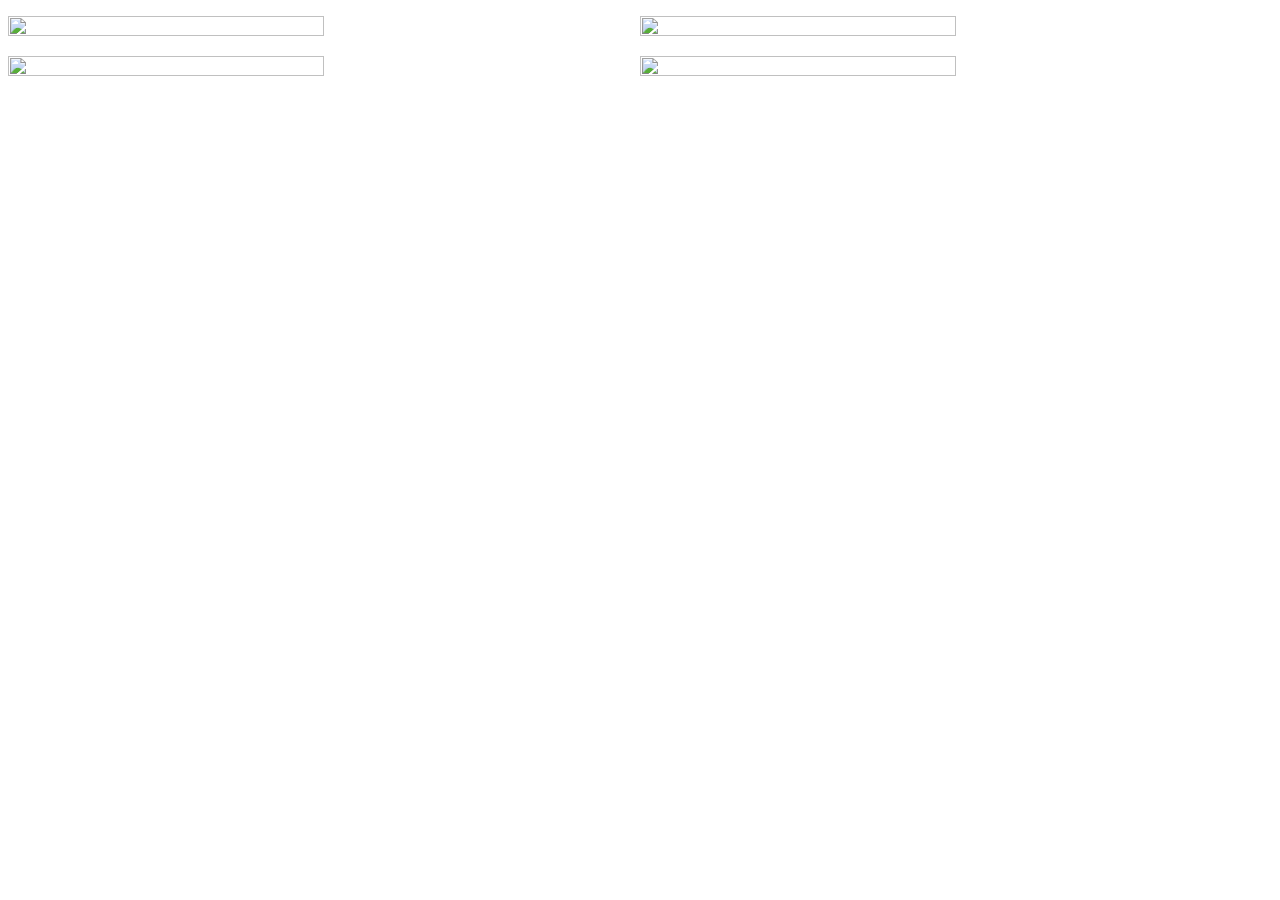
==== practice001/donghua.html @ ed961101 "Update donghua.html" ====
<!DOCTYPE html>
<html lang="en">
<head>
    <meta charset="UTF-8">
    <title>简单动画练习</title>
    <style type="css/text">
    body{
        height:1080px;
        width:1920px;
    }
    </style>
</head>
<body>
<p><img src="./images/zuoshang.jpg" width="50%" height="50%" /><img src="./images/youshang.jpg" width="50%" height="50%"/></p>
<p><img src="./images/zuoxia.jpg" width="50%" height="50%"/><img src="./images/youxia.jpg" width="50%" height="50%"/></p>
</body>
</html>
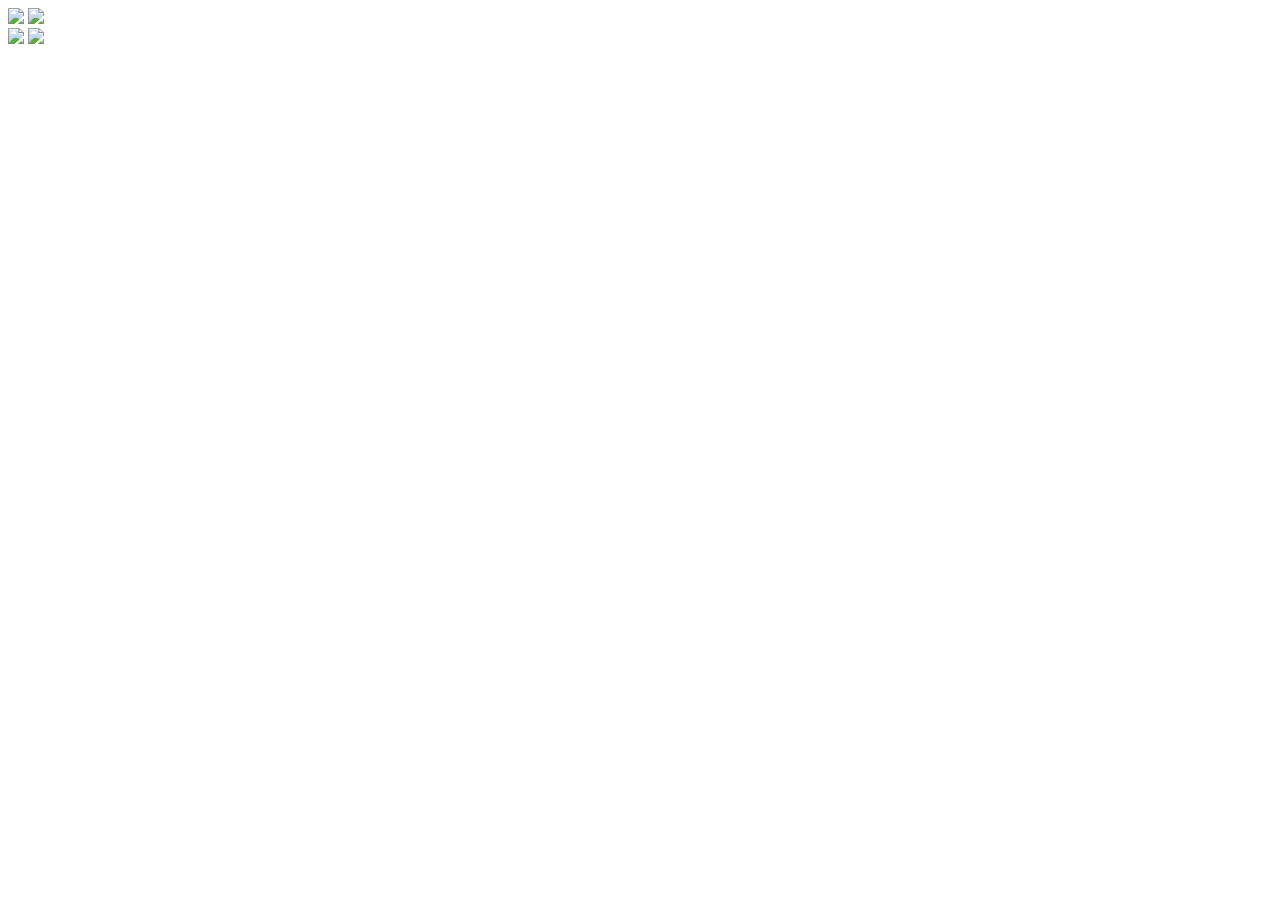
==== commit 4f65465d: "Update donghua.html" ====
--- a/practice001/donghua.html
+++ b/practice001/donghua.html
@@ -5,14 +5,45 @@
     <title>简单动画练习</title>
     <style type="css/text">
     body{
-        height:1080px;
-        width:1920px;
-    }
+        margin:0;
+        }
+    zuoshang{
+      height:100px;
+      width:100px;
+      position:absolute;
+      left:5px;
+      top:5px;
+      }
+    youshang{
+      height:100px;
+      width:100px;
+      position:absolute;
+      right:5px;
+      top:5px;
+      }
+    zuoxia{
+      height:100px;
+      width:100px;
+      position:fixed;
+      left:5px;
+      bottom:5px;
+      }
+    youxia{
+      height:100px;
+      width:100px;
+      position:fixed;
+      right:5px;
+      bottom:5px;
+      }
+      
     </style>
 </head>
 <body>
-<p><img src="./images/zuoshang.jpg" width="50%" height="50%" /><img src="./images/youshang.jpg" width="50%" height="50%"/></p>
-<p><img src="./images/zuoxia.jpg" width="50%" height="50%"/><img src="./images/youxia.jpg" width="50%" height="50%"/></p>
+<img class="zuoshang" src="./images/zuoshang.jpg"/>
+<img class="youshang" src="./images/youshang.jpg"/>
+    </br>
+<img class="zuoxia" src="./images/zuoxia.jpg"/>
+<img class="youxia" src="./images/youxia.jpg"/>
 </body>
 </html>
     
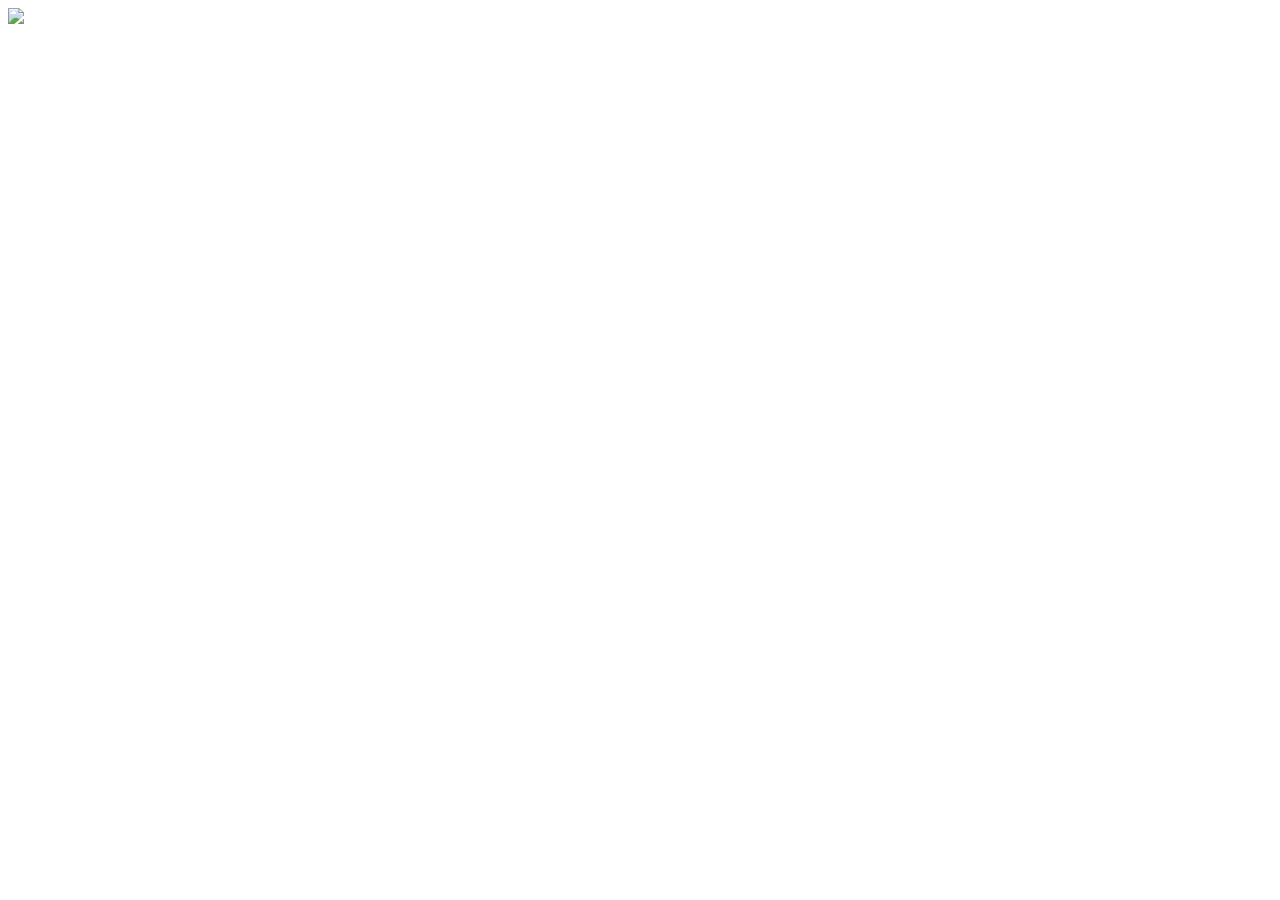
==== commit da6188b1: "Update donghua.html" ====
--- a/practice001/donghua.html
+++ b/practice001/donghua.html
@@ -7,28 +7,28 @@
     body{
         margin:0;
         }
-    zuoshang{
+    img.zuoshang{
       height:100px;
       width:100px;
       position:absolute;
       left:5px;
       top:5px;
       }
-    youshang{
+    img.youshang{
       height:100px;
       width:100px;
       position:absolute;
       right:5px;
       top:5px;
       }
-    zuoxia{
+    img.zuoxia{
       height:100px;
       width:100px;
       position:fixed;
       left:5px;
       bottom:5px;
       }
-    youxia{
+    img.youxia{
       height:100px;
       width:100px;
       position:fixed;
@@ -40,10 +40,7 @@
 </head>
 <body>
 <img class="zuoshang" src="./images/zuoshang.jpg"/>
-<img class="youshang" src="./images/youshang.jpg"/>
-    </br>
-<img class="zuoxia" src="./images/zuoxia.jpg"/>
-<img class="youxia" src="./images/youxia.jpg"/>
+
 </body>
 </html>
     
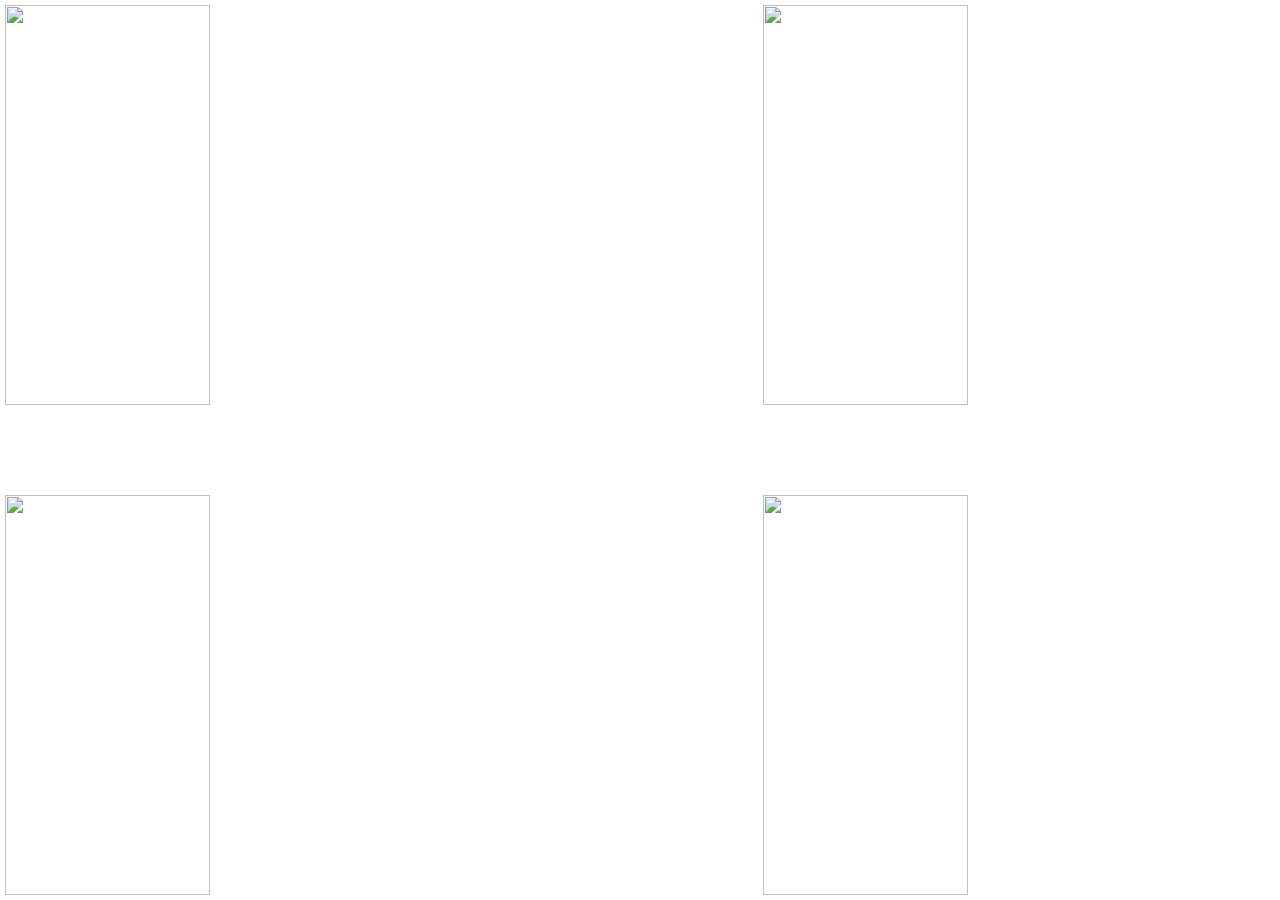
==== commit 0427d6eb: "Update donghua.html" ====
--- a/practice001/donghua.html
+++ b/practice001/donghua.html
@@ -3,35 +3,32 @@
 <head>
     <meta charset="UTF-8">
     <title>简单动画练习</title>
-    <style type="css/text">
-    body{
-        margin:0;
-        }
+    <style type="text/css">
     img.zuoshang{
-      height:100px;
-      width:100px;
+      height:400px;
+      width:40%;
       position:absolute;
       left:5px;
       top:5px;
       }
     img.youshang{
-      height:100px;
-      width:100px;
+      height:400px;
+      width:40%;
       position:absolute;
       right:5px;
       top:5px;
       }
     img.zuoxia{
-      height:100px;
-      width:100px;
-      position:fixed;
+      height:400px;
+      width:40%;
+      position:absolute;
       left:5px;
       bottom:5px;
       }
     img.youxia{
-      height:100px;
-      width:100px;
-      position:fixed;
+      height:400px;
+      width:40%;
+      position:absolute;
       right:5px;
       bottom:5px;
       }
@@ -40,6 +37,10 @@
 </head>
 <body>
 <img class="zuoshang" src="./images/zuoshang.jpg"/>
+<img class="youshang" src="./images/youshang.jpg"/>
+    </br>
+<img class="zuoxia" src="./images/zuoxia.jpg"/>
+<img class="youxia" src="./images/youxia.jpg"/>
 
 </body>
 </html>
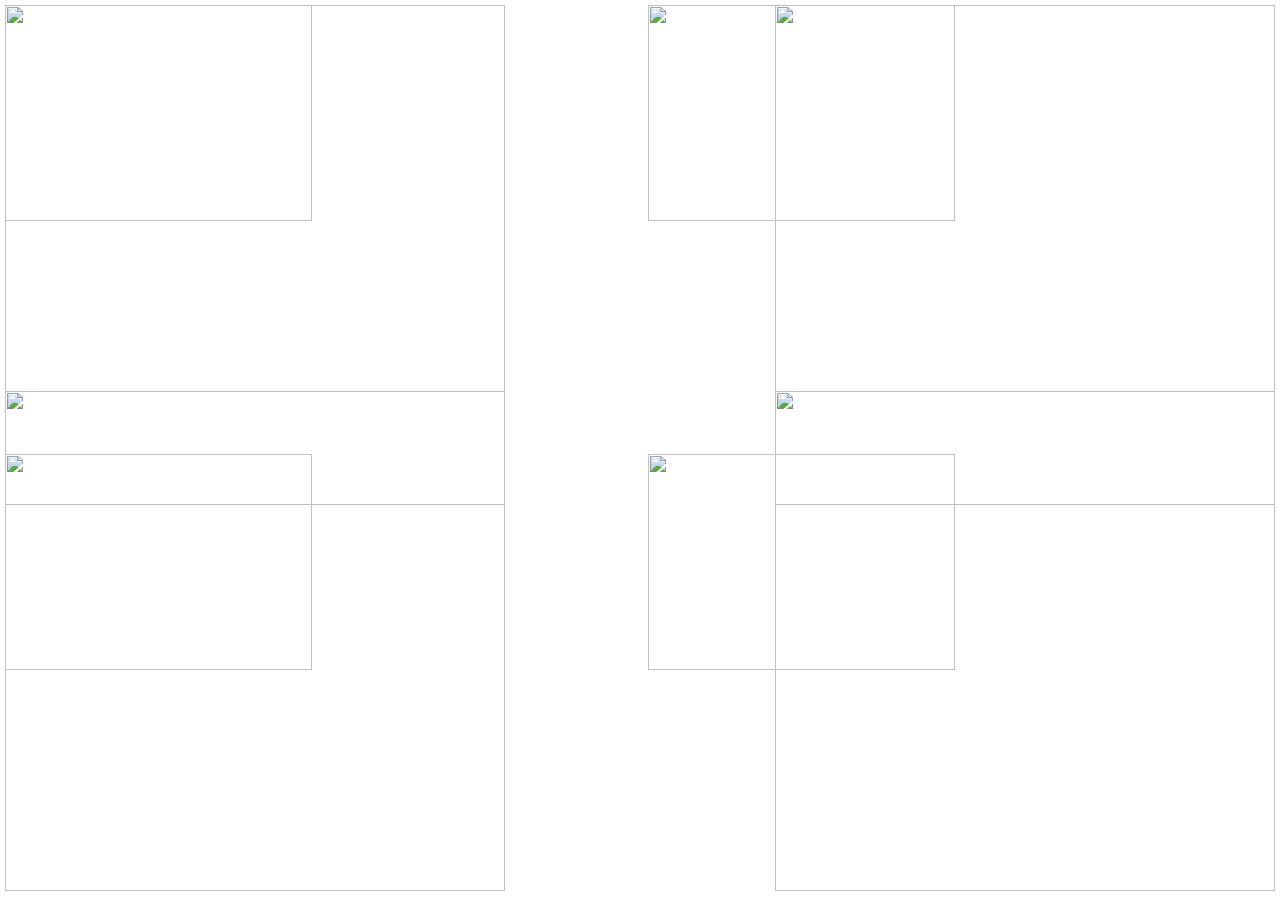
==== commit d2c1460c: "Update donghua.html" ====
--- a/practice001/donghua.html
+++ b/practice001/donghua.html
@@ -3,45 +3,24 @@
 <head>
     <meta charset="UTF-8">
     <title>简单动画练习</title>
-    <style type="text/css">
-    img.zuoshang{
-      height:400px;
-      width:40%;
-      position:absolute;
-      left:5px;
-      top:5px;
-      }
-    img.youshang{
-      height:400px;
-      width:40%;
-      position:absolute;
-      right:5px;
-      top:5px;
-      }
-    img.zuoxia{
-      height:400px;
-      width:40%;
-      position:absolute;
-      left:5px;
-      bottom:5px;
-      }
-    img.youxia{
-      height:400px;
-      width:40%;
-      position:absolute;
-      right:5px;
-      bottom:5px;
-      }
-      
-    </style>
+    <link rel="Stylesheet" type="text/css" href="css/donghua.css" />
 </head>
 <body>
+<page id="all">
 <img class="zuoshang" src="./images/zuoshang.jpg"/>
 <img class="youshang" src="./images/youshang.jpg"/>
     </br>
 <img class="zuoxia" src="./images/zuoxia.jpg"/>
 <img class="youxia" src="./images/youxia.jpg"/>
-
+</page>
+<page id="lefttop"><img src="images/zuoshang.jpg" height="500px"
+      width="500px"/></page>
+<page id="righttop"><img src="images/youshang.jpg" height="500px"
+      width="500px"/></page>
+<page id="leftbottom"><img src="images/zuoxia.jpg" height="500px"
+      width="500px"/></page>
+<page id="rightbottom"><img src="images/youxia.jpg" height="500px"
+      width="500px"/></page>
 </body>
 </html>
     
--- a/practice001/css/donghua.css
+++ b/practice001/css/donghua.css
@@ -0,0 +1,89 @@
+#all{
+      animation:all 15s infinite;
+}
+#lefttop{
+      position:absolute;
+      left:5px;
+      top:5px;
+      animation: lefttop 15s infinite;
+}
+#righttop{
+      position:absolute;
+      right:5px;
+      top:5px;
+      animation: righttop 15s infinite;
+}
+#leftbottom{
+      position:absolute;
+      left:5px;
+      bottom:5px;
+      animation: leftbottom 15s infinite;
+}
+#rightbottom{
+      position:absolute;
+      right:5px;
+      bottom:5px;
+      animation: rightbottom 15s infinite;
+}
+@keyframes all {
+    0%{opacity: 0}
+    10%{opacity: 100}
+    20%{opacity: 0}
+    100%{opacity: 0}
+}
+@keyframes lefttop {
+    0%{opacity: 0}
+    20%{opacity: 0}
+    30%{opacity: 100}
+    40%{opacity: 0}
+    100%{opacity: 0}
+}
+@keyframes righttop {
+    0%{opacity: 0}
+    40%{opacity: 0}
+    50%{opacity: 100}
+    60%{opacity: 0}    
+    100%{opacity: 0}
+}
+@keyframes leftbottom {
+    0%{opacity: 0}
+    60%{opacity: 0}
+    70%{opacity: 100}
+    80%{opacity: 0}
+    100%{opacity: 0}
+}
+@keyframes rightbottom {
+    0%{opacity: 0}
+    80%{opacity:0}
+    90%{opacity: 100}
+    100%{opacity: 0}
+}
+img.zuoshang{
+      height:49%;
+      width:49%;
+      position:absolute;
+      left:5px;
+      top:5px;
+}
+img.youshang{
+      height:49%;
+      width:49%;
+      position:absolute;
+      right:5px;
+      top:5px;
+}
+img.zuoxia{
+      height:49%;
+      width:49%;
+      position:absolute;
+      left:5px;
+      bottom:5px;
+}
+img.youxia{
+      height:49%;
+      width:49%;
+      position:absolute;
+      right:5px;
+      bottom:5px;
+}
+
